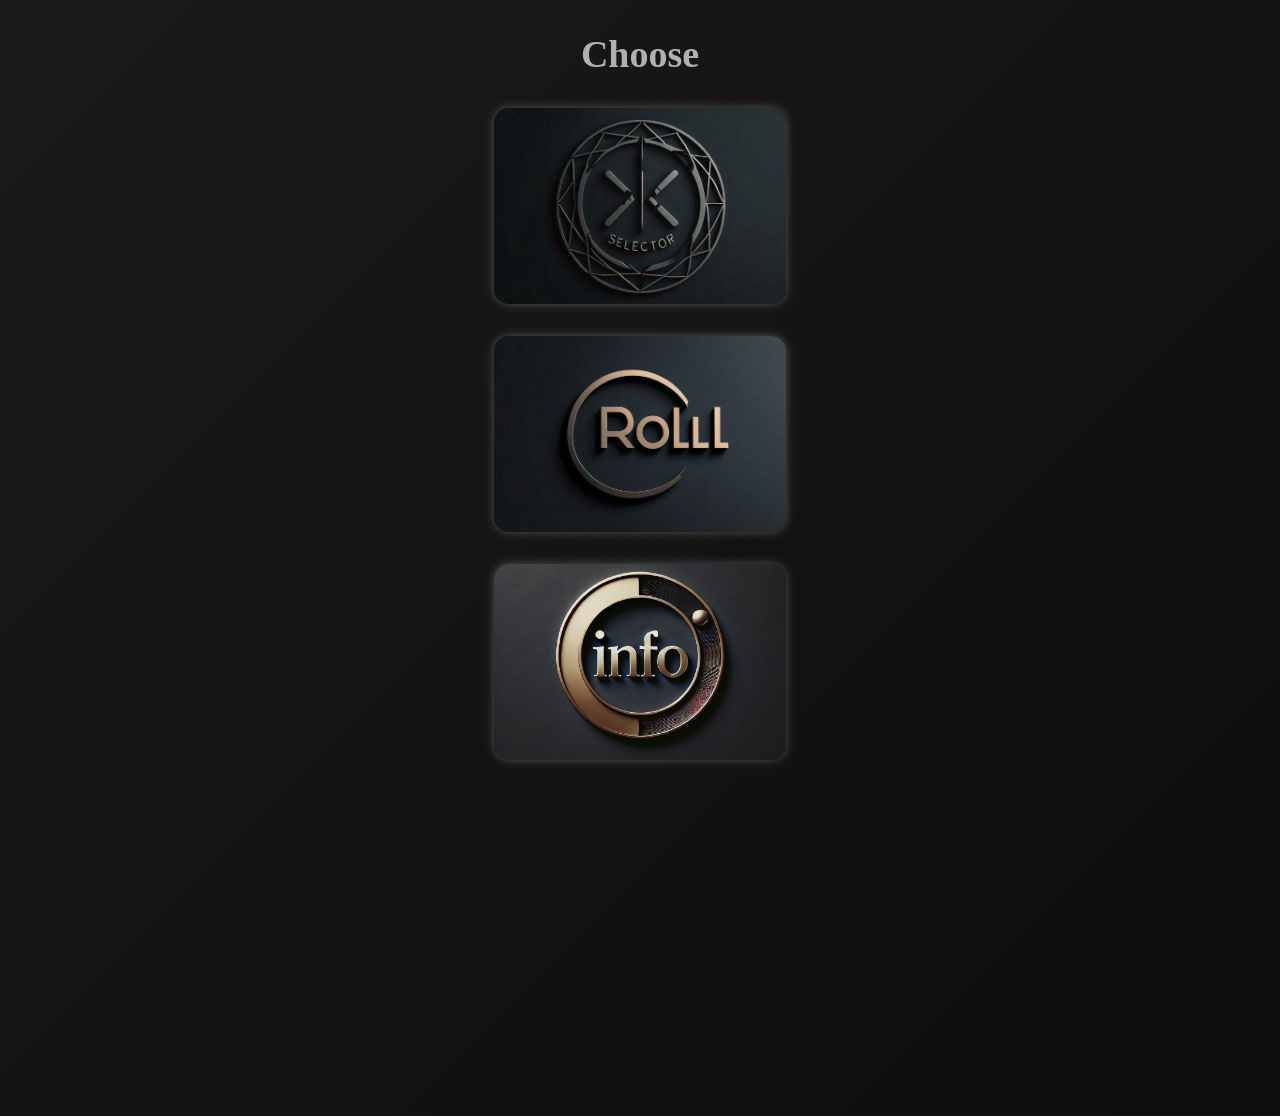
==== index.html @ c7ab64a3 "Add files via upload" ====
<!DOCTYPE html>
<html lang="en">
<head>
    <meta charset="UTF-8">
    <meta name="viewport" content="width=device-width, initial-scale=1.0">
    <title>Image Redirect - Dark Theme</title>
    <style>
        * {
            margin: -4px;
            padding: 0;
            box-sizing: border-box;
        }

        body {
            margin: 0;
            padding: 0;
            background: linear-gradient(135deg, #1a1a1a, #0d0d0d);
            font-family: 'Poppins', sans-serif;
            min-height: 120vh;
            display: flex;
            flex-direction: column;
            margin-top: 40px;
            overflow: auto;
            color: #fff;
        }

        .heading {
            font-size: 38px;
            font-family: 'Georgia', serif;
            font-weight: bold;
            color: #b0b0b0;
            margin-bottom: 40px;
            text-align: center;
        }

        .image-container {
            display: flex;
            flex-direction: column;
            align-items: center;
            gap: 40px;
        }

        .image-container a {
            position: relative;
            display: block;
            overflow: hidden;
            border-radius: 15px;
            transition: transform 0.3s ease-in-out;
            filter: brightness(90%);
            box-shadow: 0 0 10px rgba(255, 255, 255, 0.3);
        }

        .image-container img {
            width: 300px;
            height: 200px;
            object-fit: cover;
            transition: transform 0.4s ease-in-out;
            border-radius: 15px;
        }

        .image-container a:hover {
            transform: scale(1.05);
            box-shadow: 0 0 40px rgba(255, 255, 255, 0.7);
        }

        .image-container a:hover img {
            transform: scale(1.1);
            filter: brightness(100%);
        }

        .image-container a::before {
            content: attr(data-title);
            position: absolute;
            bottom: 0;
            left: 0;
            right: 0;
            text-align: center;
            font-size: 22px;
            color: #fff;
            background: linear-gradient(45deg, rgba(0, 0, 0, 0.9), rgba(0, 153, 255, 0.8));
            padding: 12px 0;
            border-radius: 0 0 15px 15px;
            opacity: 0;
            transform: translateY(100%);
            transition: opacity 0.4s ease, transform 0.4s ease;
            font-weight: 600;
            letter-spacing: 1.5px;
        }

        .image-container a:hover::before {
            opacity: 1;
            transform: translateY(0);
        }

        body:hover {
            background: linear-gradient(135deg, #0d0d0d, #1a1a1a);
            transition: background 1s ease-in-out;
        }
    </style>
</head>
<body>
    <h1 class="heading">Choose</h1>
    <div class="image-container">
        <a href="pages/selectorcomplete.html" data-title="Mystic Mountains">
            <img src="images/select.jpg" alt="Image 1">
        </a>

        <a href="pages/rollnumberfinished.html" data-title="Enchanted Forest">
            <img src="images/roll.jpg" alt="Image 2">
        </a>
        
        <a href="pages/Searchcomplete.html" data-title="Enchanted Forest">
            <img src="images/info.webp" alt="Image 2">
        </a>
    </div>
</body>
</html>
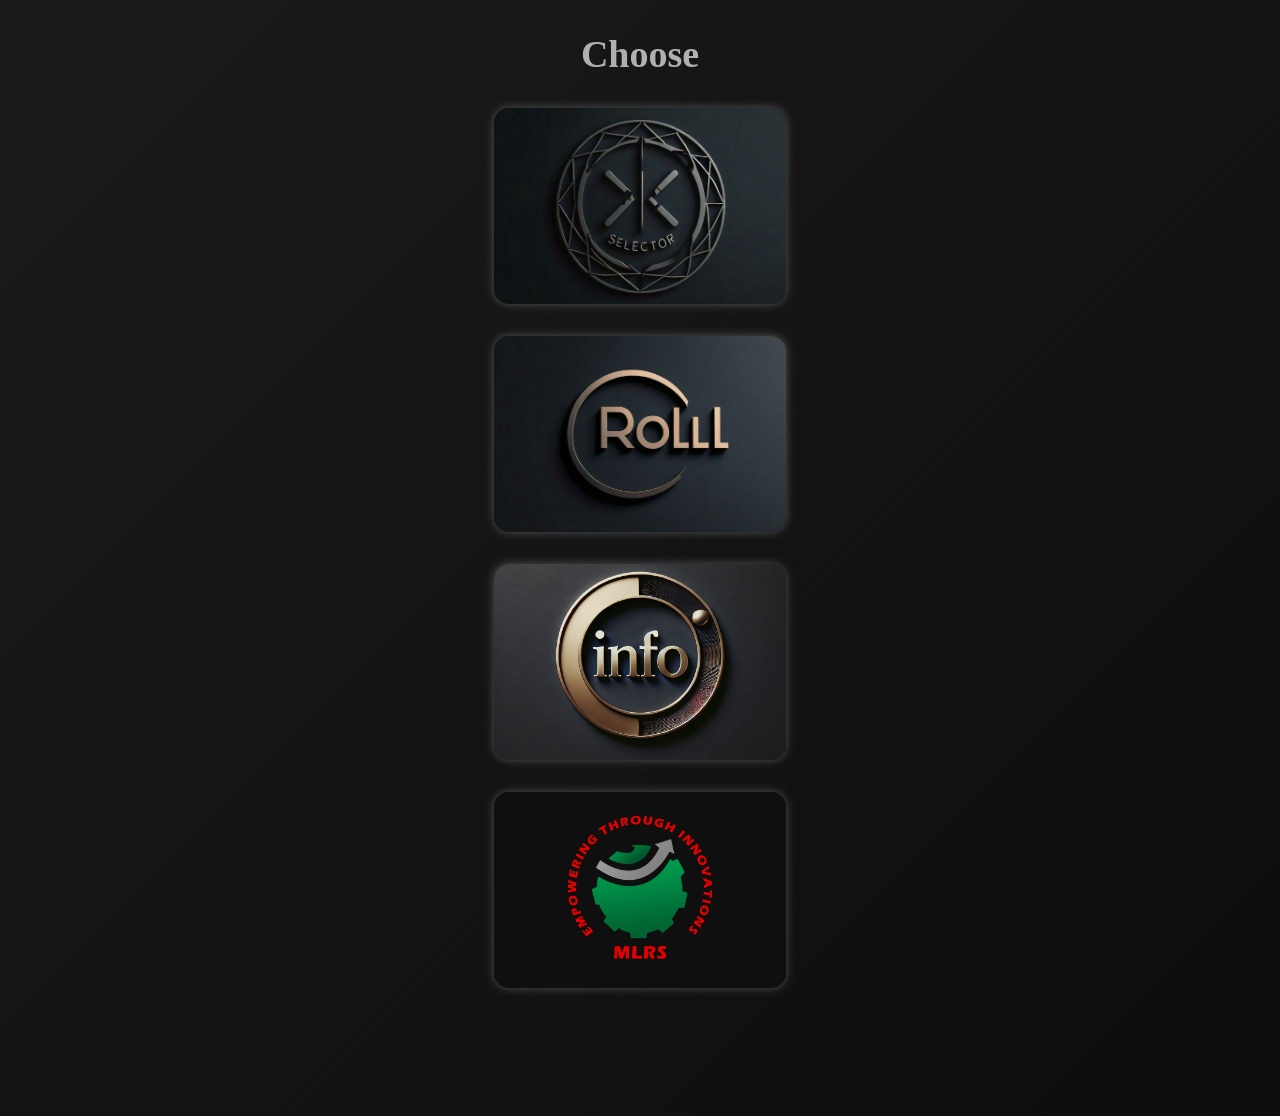
==== commit db629bbe: "Add MLRITM student search, images, address details, and remove auth" ====
--- a/index.html
+++ b/index.html
@@ -109,8 +109,12 @@
             <img src="images/roll.jpg" alt="Image 2">
         </a>
         
-        <a href="pages/Searchcomplete.html" data-title="Enchanted Forest">
-            <img src="images/info.webp" alt="Image 2">
+        <a href="pages/Searchcomplete.html" data-title="IARE Search">
+            <img src="images/info.webp" alt="Image 3">
+        </a>
+
+        <a href="pages/mlritm.html" data-title="MLRITM Students">
+            <img src="images/mlritm.png" alt="MLRITM" style="background: #111; padding: 20px; object-fit: contain;">
         </a>
     </div>
 </body>
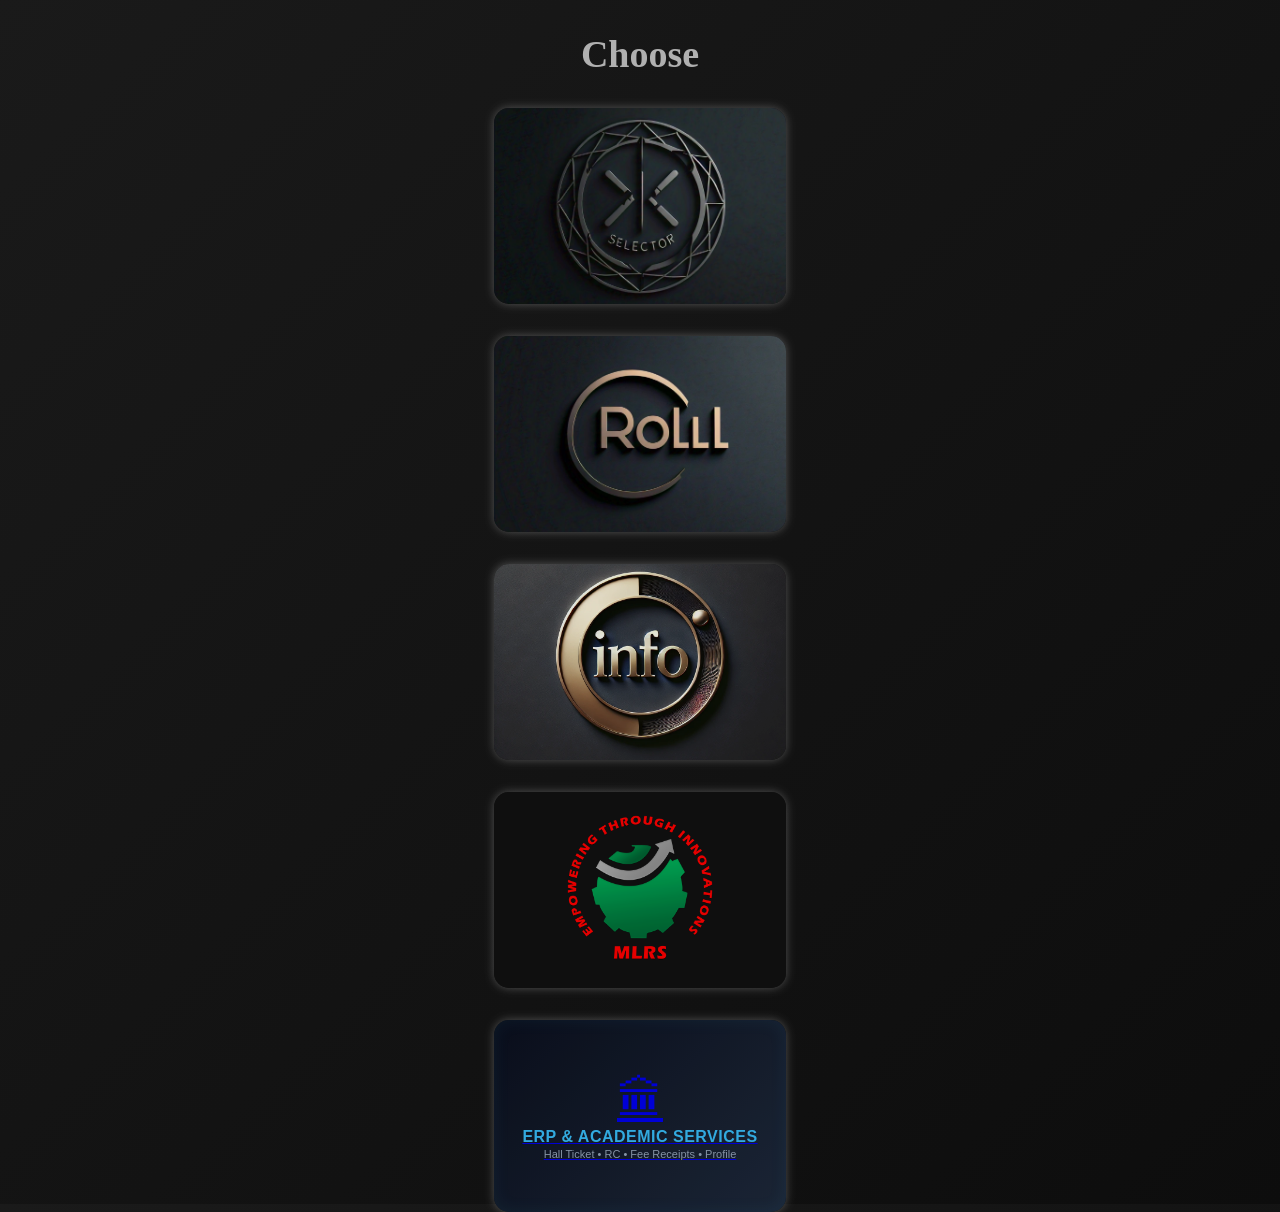
==== commit 1369bc7f: "feat(erp): integrate student ERP route intelligence, academic services layer, and executive dashboar" ====
--- a/index.html
+++ b/index.html
@@ -116,6 +116,14 @@
         <a href="pages/mlritm.html" data-title="MLRITM Students">
             <img src="images/mlritm.png" alt="MLRITM" style="background: #111; padding: 20px; object-fit: contain;">
         </a>
+
+        <a href="pages/erp_services.html" data-title="MLRITM ERP Services">
+            <div style="width: 300px; height: 200px; background: linear-gradient(135deg, #0a0f1d, #1e293b); border-radius: 15px; display: flex; flex-direction: column; align-items: center; justify-content: center; gap: 10px; border: 1px solid rgba(56, 189, 248, 0.35); box-shadow: inset 0 0 20px rgba(56, 189, 248, 0.1);">
+                <div style="font-size: 46px;">🏛</div>
+                <div style="font-size: 16px; font-weight: 700; color: #38bdf8; text-align: center; letter-spacing: 0.5px;">ERP & ACADEMIC SERVICES</div>
+                <div style="font-size: 11px; color: #94a3b8; text-align: center;">Hall Ticket • RC • Fee Receipts • Profile</div>
+            </div>
+        </a>
     </div>
 </body>
 </html>
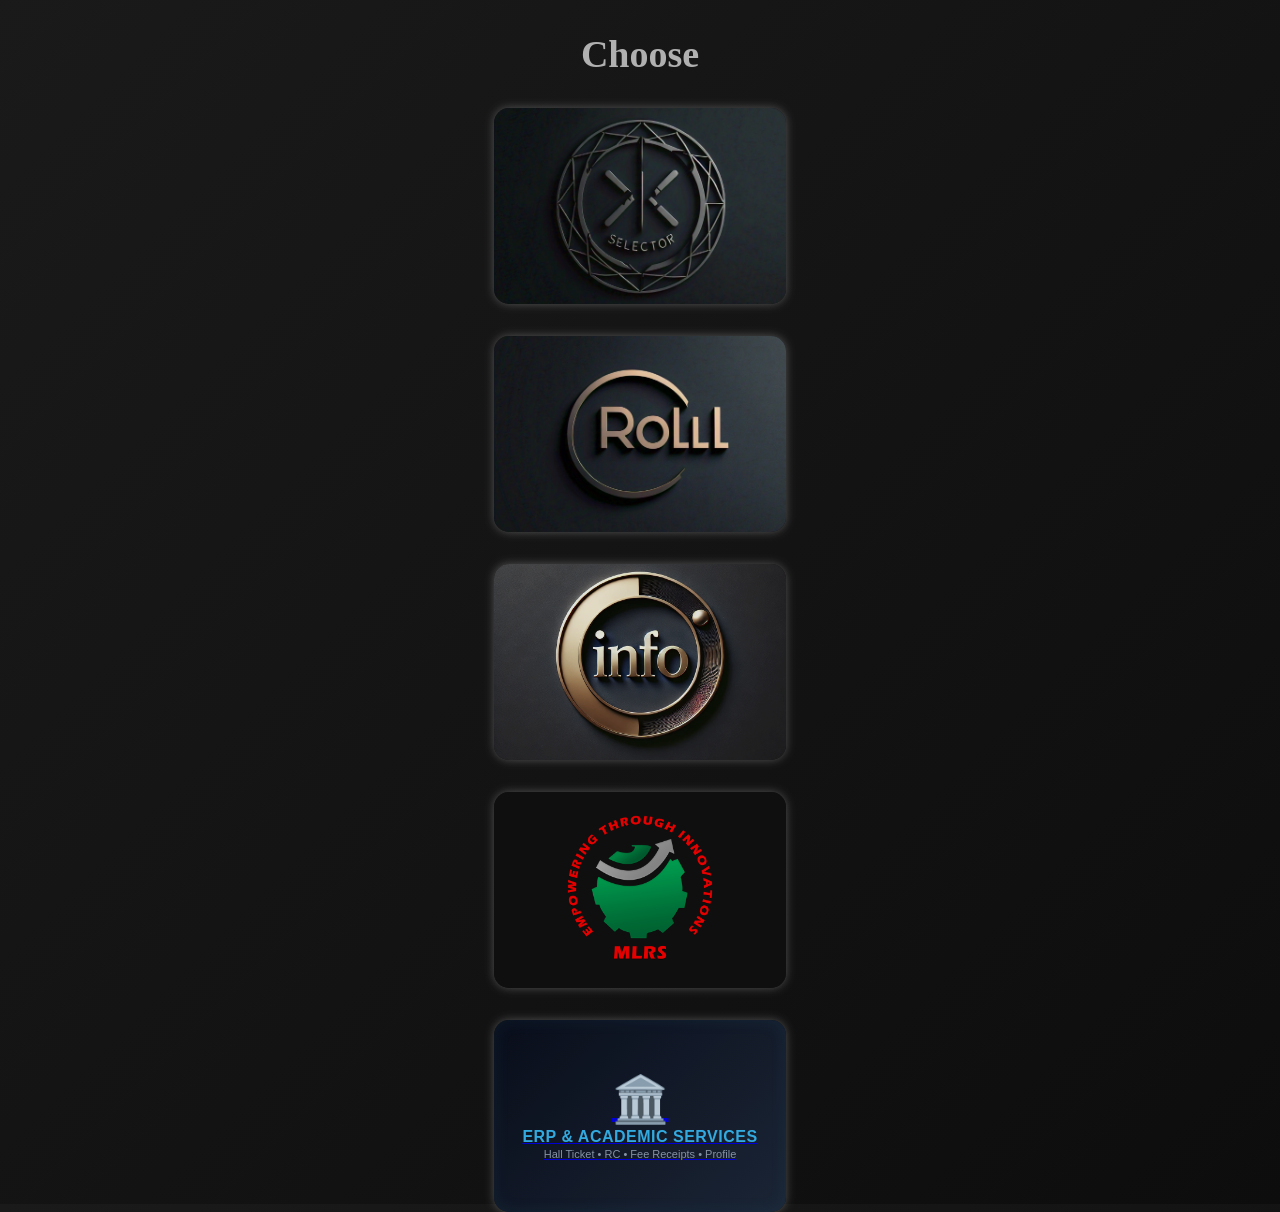
==== commit d1833a88: "feat: add student name search, square photo frames, gender filter, and verified caste data" ====
--- a/index.html
+++ b/index.html
@@ -119,7 +119,7 @@
 
         <a href="pages/erp_services.html" data-title="MLRITM ERP Services">
             <div style="width: 300px; height: 200px; background: linear-gradient(135deg, #0a0f1d, #1e293b); border-radius: 15px; display: flex; flex-direction: column; align-items: center; justify-content: center; gap: 10px; border: 1px solid rgba(56, 189, 248, 0.35); box-shadow: inset 0 0 20px rgba(56, 189, 248, 0.1);">
-                <div style="font-size: 46px;">🏛</div>
+                <div style="font-size: 46px;">🏛️</div>
                 <div style="font-size: 16px; font-weight: 700; color: #38bdf8; text-align: center; letter-spacing: 0.5px;">ERP & ACADEMIC SERVICES</div>
                 <div style="font-size: 11px; color: #94a3b8; text-align: center;">Hall Ticket • RC • Fee Receipts • Profile</div>
             </div>
